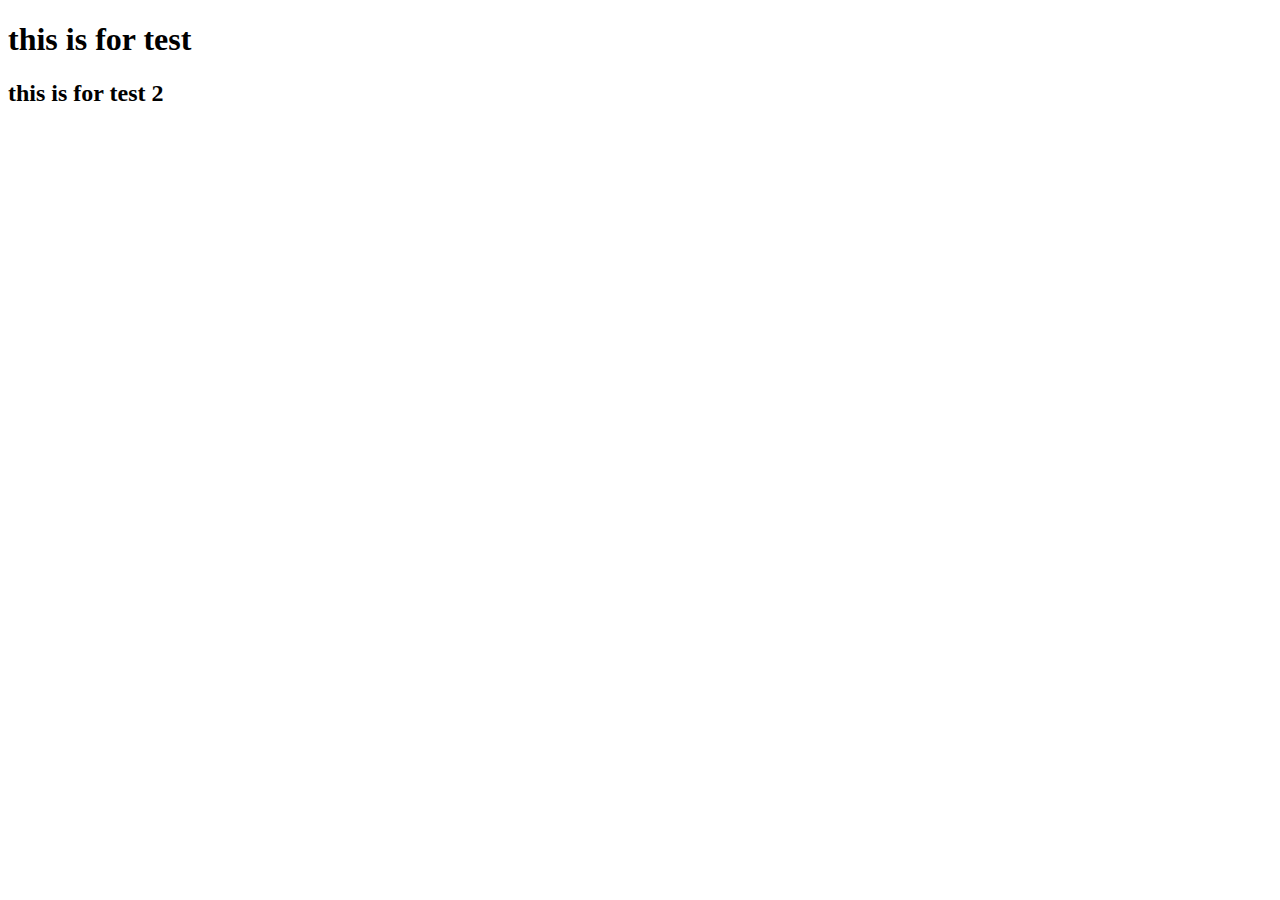
==== index.html @ 1a577166 "this is 2nd commit" ====
<!DOCTYPE html>
<html lang="en">
<head>
    <meta charset="UTF-8">
    <meta name="viewport" content="width=device-width, initial-scale=1.0">
    <title>Document</title>
</head>
<body>
    <h1>this is for test</h1>
    <h2>this is for test 2</h2>
</body>
</html>
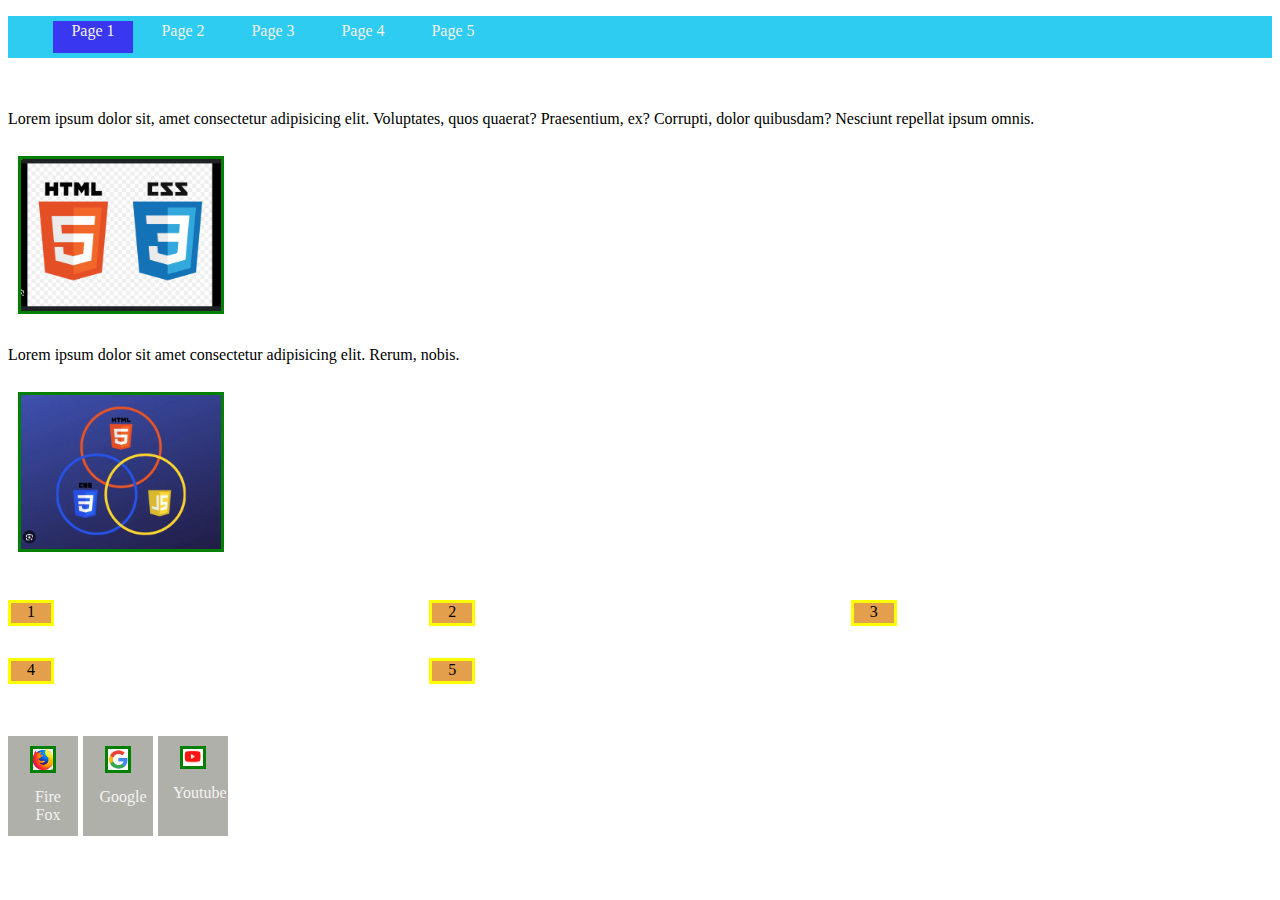
==== commit 4ce04994: "update for today" ====
--- a/index.html
+++ b/index.html
@@ -4,9 +4,49 @@
     <meta charset="UTF-8">
     <meta name="viewport" content="width=device-width, initial-scale=1.0">
     <title>Document</title>
+
+    <link rel="stylesheet" href="index.css">
 </head>
 <body>
-    <h1>this is for test</h1>
-    <h2>this is for test 2</h2>
+
+    <!-- <h1>This is assignment 1</h1> -->
+    <ul>
+        <li><a class = "act" href="/index.html">Page 1</a></li>
+        <li><a href="/page2.html">Page 2</a></li>
+        <li><a href="/page3.html">Page 3</a></li>
+        <li><a href="/page4.html">Page 4</a></li>
+        <li><a href="/page5.html">Page 5</a></li>
+    </ul>
+
+    <br><br>
+    Lorem ipsum dolor sit, amet consectetur adipisicing elit. Voluptates, quos quaerat? Praesentium, ex? Corrupti, dolor quibusdam? Nesciunt repellat ipsum omnis.
+    <br><br>
+    <img src="/Screenshot 2024-10-22 at 10.40.40 PM.png" alt="">
+    <br><br>
+    Lorem ipsum dolor sit amet consectetur adipisicing elit. Rerum, nobis.
+
+    <br><br>
+
+    <img src="/Screenshot 2024-10-22 at 10.40.58 PM.png" alt="">
+    <br><br>
+
+    <div class="grid">
+        <p>1</p>
+        <p>2</p>
+        <p>3</p>
+        <p>4</p>
+        <p>5</p>
+    </div>
+    <br><br>
+
+    <div class="flex">
+        <p1><img class="ss" src="/Screenshot12024-10-22 at 11.11.23 PM.png" alt=""><a href="https://www.firefox.com">Fire Fox</a></p1>
+        <p1><img class="ss" src="/Screenshot3 2024-10-22 at 11.10.59 PM.png" alt=""><a href="https://www.google.com">Google</a> </p1>
+        <p1><img class="ss" src="/Screenshot4 2024-10-22 at 11.10.44 PM.png" alt=""><a href="https://www.youtube.com">Youtube</a></p1>
+         
+    </div>
+
+
+
 </body>
 </html>--- a/index.css
+++ b/index.css
@@ -0,0 +1,75 @@
+li{
+    float: left;
+    margin: 5px;
+}
+
+ul{
+    list-style-type: none;
+    overflow: hidden;
+    background-color: rgb(46, 204, 240);
+
+}
+
+a{
+    display: block;
+    height: 30px;
+    width: 50px;
+    color: rgb(245, 242, 242);
+    text-align: center;
+    padding: 1px 15px;
+    text-decoration: none;
+
+}
+
+a:hover{
+    background-color: rgb(45, 45, 134);
+}
+
+.act{
+
+    background-color: rgb(58, 55, 240);
+
+}
+
+img{
+    width: 200px;
+    border: 3px solid green;
+    margin: 10px;
+
+
+}
+img:hover{
+    box-shadow: 10px 11px 12px gray;
+    border-radius: 50%;
+}
+
+p{
+    height: 20px;
+    width: 40px;
+    background-color: rgb(227, 159, 76);
+    color: black;
+    border: 3px solid yellow;
+    text-align: center;
+
+}
+.grid{
+    display: grid;
+    grid-template-columns: 1fr 1fr 1fr;
+
+}
+p1{
+    height: 100px;
+    width: 70px;
+    background-color: rgb(176, 176, 171);
+    color: black;
+    text-align: center;
+
+}
+
+.flex{
+    display: flex;
+    column-gap: 5px;
+}
+.ss{
+    width: 20px;
+}
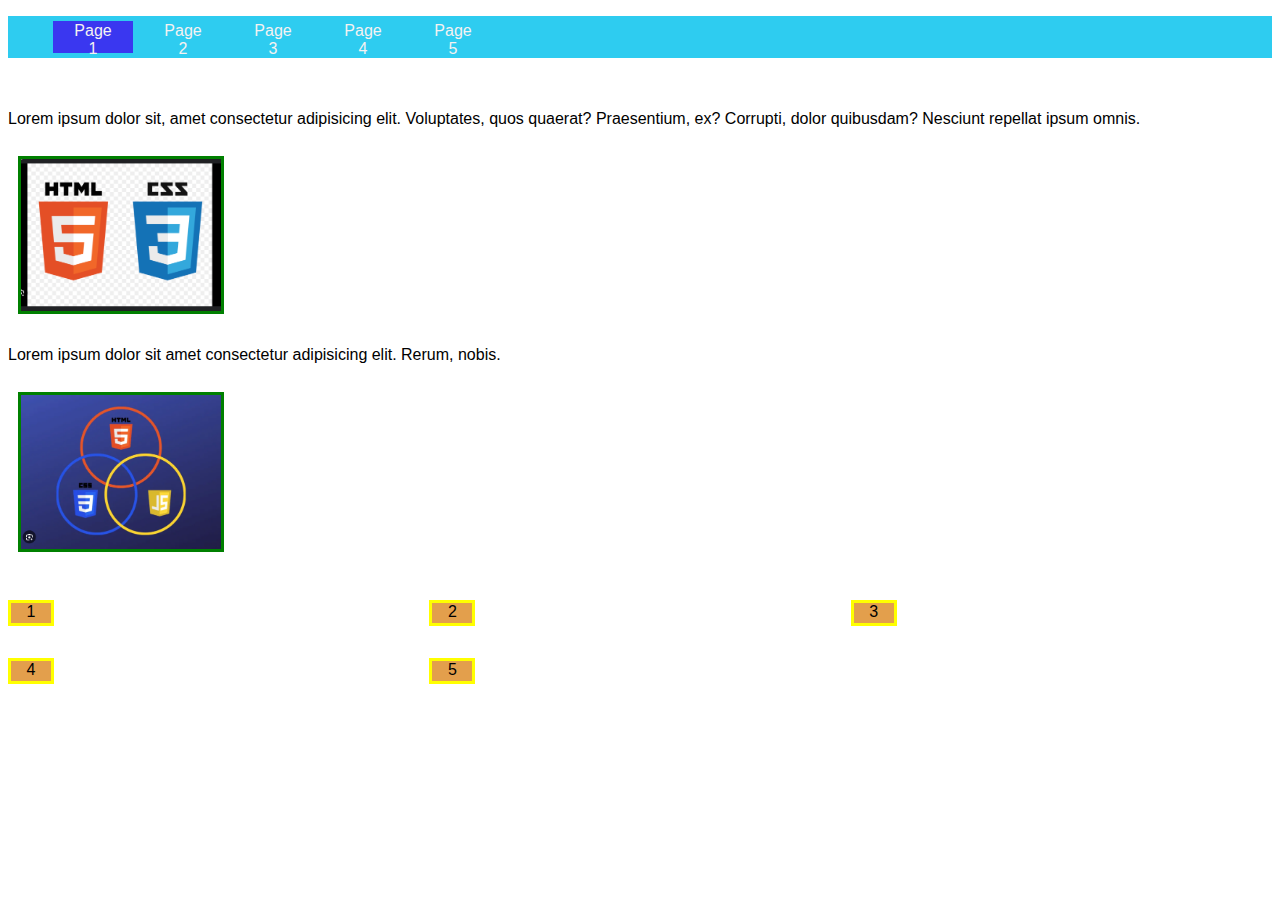
==== commit c57a058d: "google font" ====
--- a/index.html
+++ b/index.html
@@ -6,6 +6,14 @@
     <title>Document</title>
 
     <link rel="stylesheet" href="index.css">
+
+    <style>
+        body{
+            font-family:'Lucida Sans', 'Lucida Sans Regular', 'Lucida Grande', 'Lucida Sans Unicode', Geneva, Verdana, sans-serif
+
+        }
+      
+    </style>
 </head>
 <body>
 
@@ -17,7 +25,7 @@
         <li><a href="/page4.html">Page 4</a></li>
         <li><a href="/page5.html">Page 5</a></li>
     </ul>
-
+    <!-- this is paragraph -->
     <br><br>
     Lorem ipsum dolor sit, amet consectetur adipisicing elit. Voluptates, quos quaerat? Praesentium, ex? Corrupti, dolor quibusdam? Nesciunt repellat ipsum omnis.
     <br><br>
@@ -29,7 +37,7 @@
 
     <img src="/Screenshot 2024-10-22 at 10.40.58 PM.png" alt="">
     <br><br>
-
+    <!-- for grid -->
     <div class="grid">
         <p>1</p>
         <p>2</p>
@@ -39,13 +47,6 @@
     </div>
     <br><br>
 
-    <div class="flex">
-        <p1><img class="ss" src="/Screenshot12024-10-22 at 11.11.23 PM.png" alt=""><a href="https://www.firefox.com">Fire Fox</a></p1>
-        <p1><img class="ss" src="/Screenshot3 2024-10-22 at 11.10.59 PM.png" alt=""><a href="https://www.google.com">Google</a> </p1>
-        <p1><img class="ss" src="/Screenshot4 2024-10-22 at 11.10.44 PM.png" alt=""><a href="https://www.youtube.com">Youtube</a></p1>
-         
-    </div>
-
 
 
 </body>
